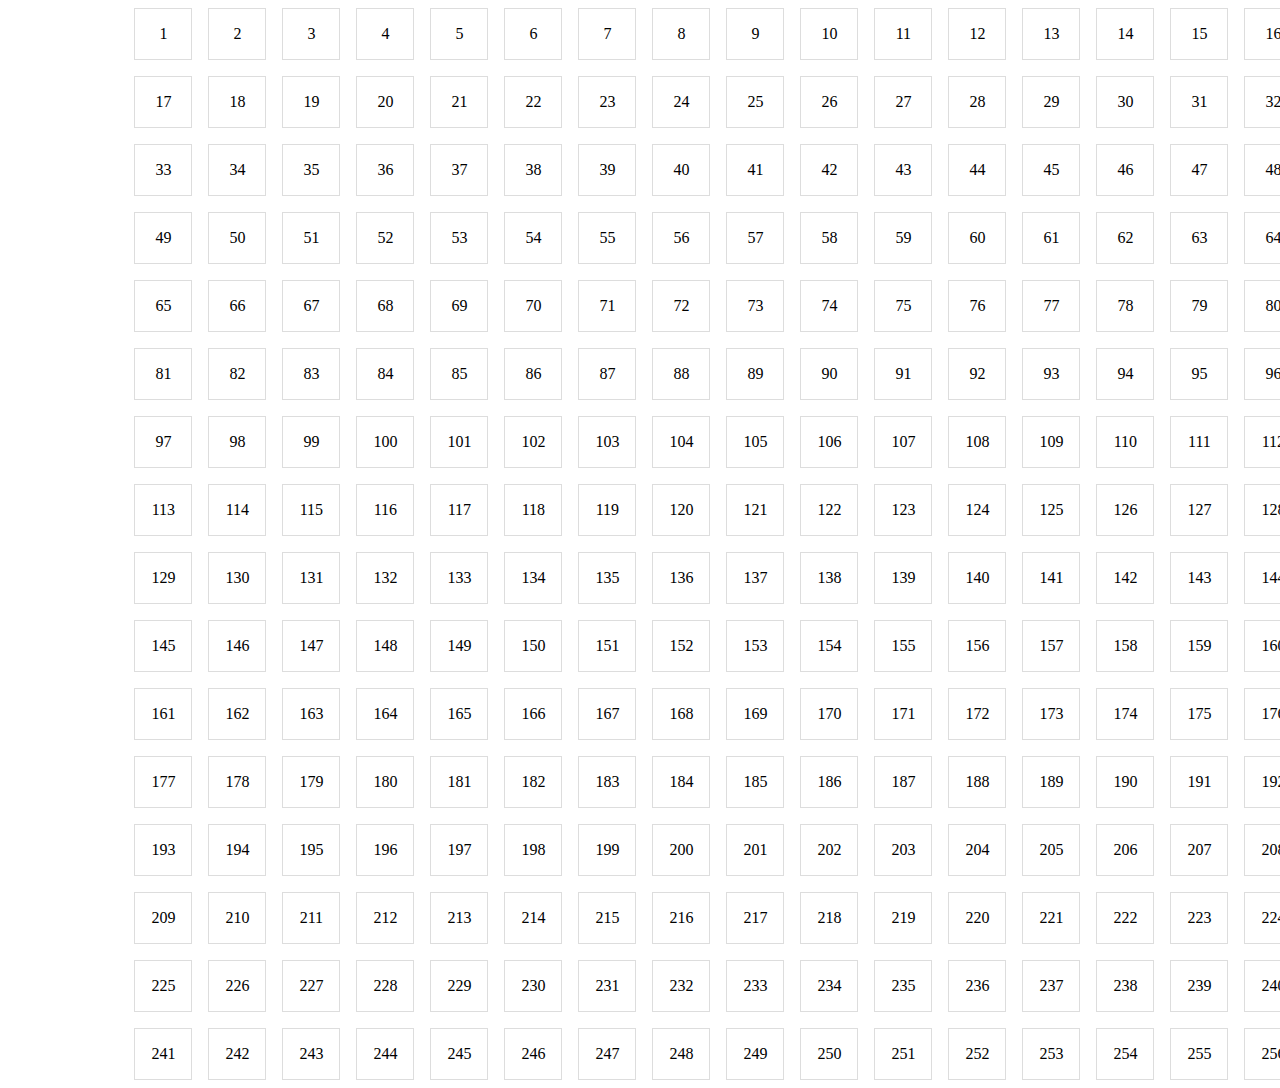
==== sketch.html @ 436df9e2 "update" ====
<!DOCTYPE html>
<html lang="en">
<head>
    <meta charset="UTF-8">
    <meta name="viewport" content="width=device-width, initial-scale=1.0">
    <title>Document</title>
    <link rel="stylesheet" href="sketch.css">
</head>
<body>
    <!-- <div id="div" onmouseover="hoverFunction()" onmouseout="outFunction()">

    </div>

    <script>

        const div = document.getElementById("div")
        function hoverFunction() {
            div.style.background = "black"
        }
        
        function outFunction() {
            div.style.background = "white"
        }
    </script> -->

    <div id="container">
    </div>

    <script>
        const container = document.getElementById("container");

        function makeRows(rows, cols) {
            container.style.setProperty('--grid-rows', rows);
            container.style.setProperty('--grid-cols', cols);
            
            for (c = 0; c < (rows * cols); c++) {
                let cell = document.createElement("div");
                cell.setAttribute("id", "para")
                cell.innerText = (c + 1);
                container.appendChild(cell).className = "grid-item";
            };

           
        };

        makeRows(16, 16);


        
        
        container.addEventListener('mouseover', function(){
            container.style.background = "black";
        })

        container.addEventListener('mouseout', function(){
            container.style.background = "white";
        })
    </script>
</body>
</html>
---- sketch.css ----
:root {
	--grid-cols: 1;
	--grid-rows: 1;
}

#container {
	display: grid;
	grid-gap: 1em;
	grid-template-rows: repeat(var(--grid-rows), 1fr);
	grid-template-columns: repeat(var(--grid-cols), 1fr);
	width: 80%;
	margin: 0 auto;
}

.grid-item {
	padding: 1em;
	border: 1px solid #ddd;
	text-align: center;
}
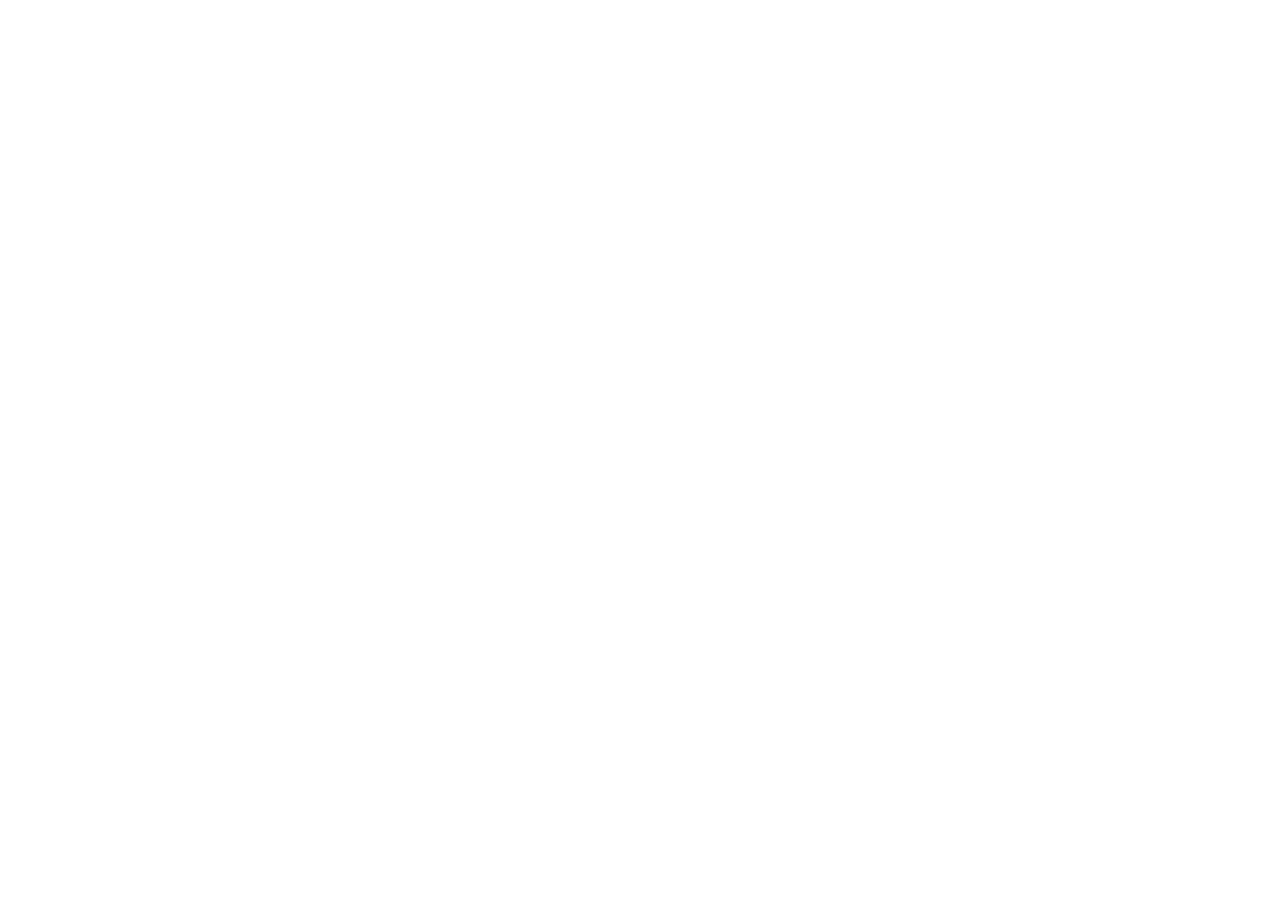
==== commit 81aaaa4f: "update" ====
--- a/sketch.html
+++ b/sketch.html
@@ -47,12 +47,12 @@
 
 
         
-        
-        container.addEventListener('mouseover', function(){
+        const container = document.getElementById("container");
+        container.childNodes.addEventListener('mouseover', function(){
             container.style.background = "black";
         })
 
-        container.addEventListener('mouseout', function(){
+        container.childNodes.addEventListener('mouseout', function(){
             container.style.background = "white";
         })
     </script>
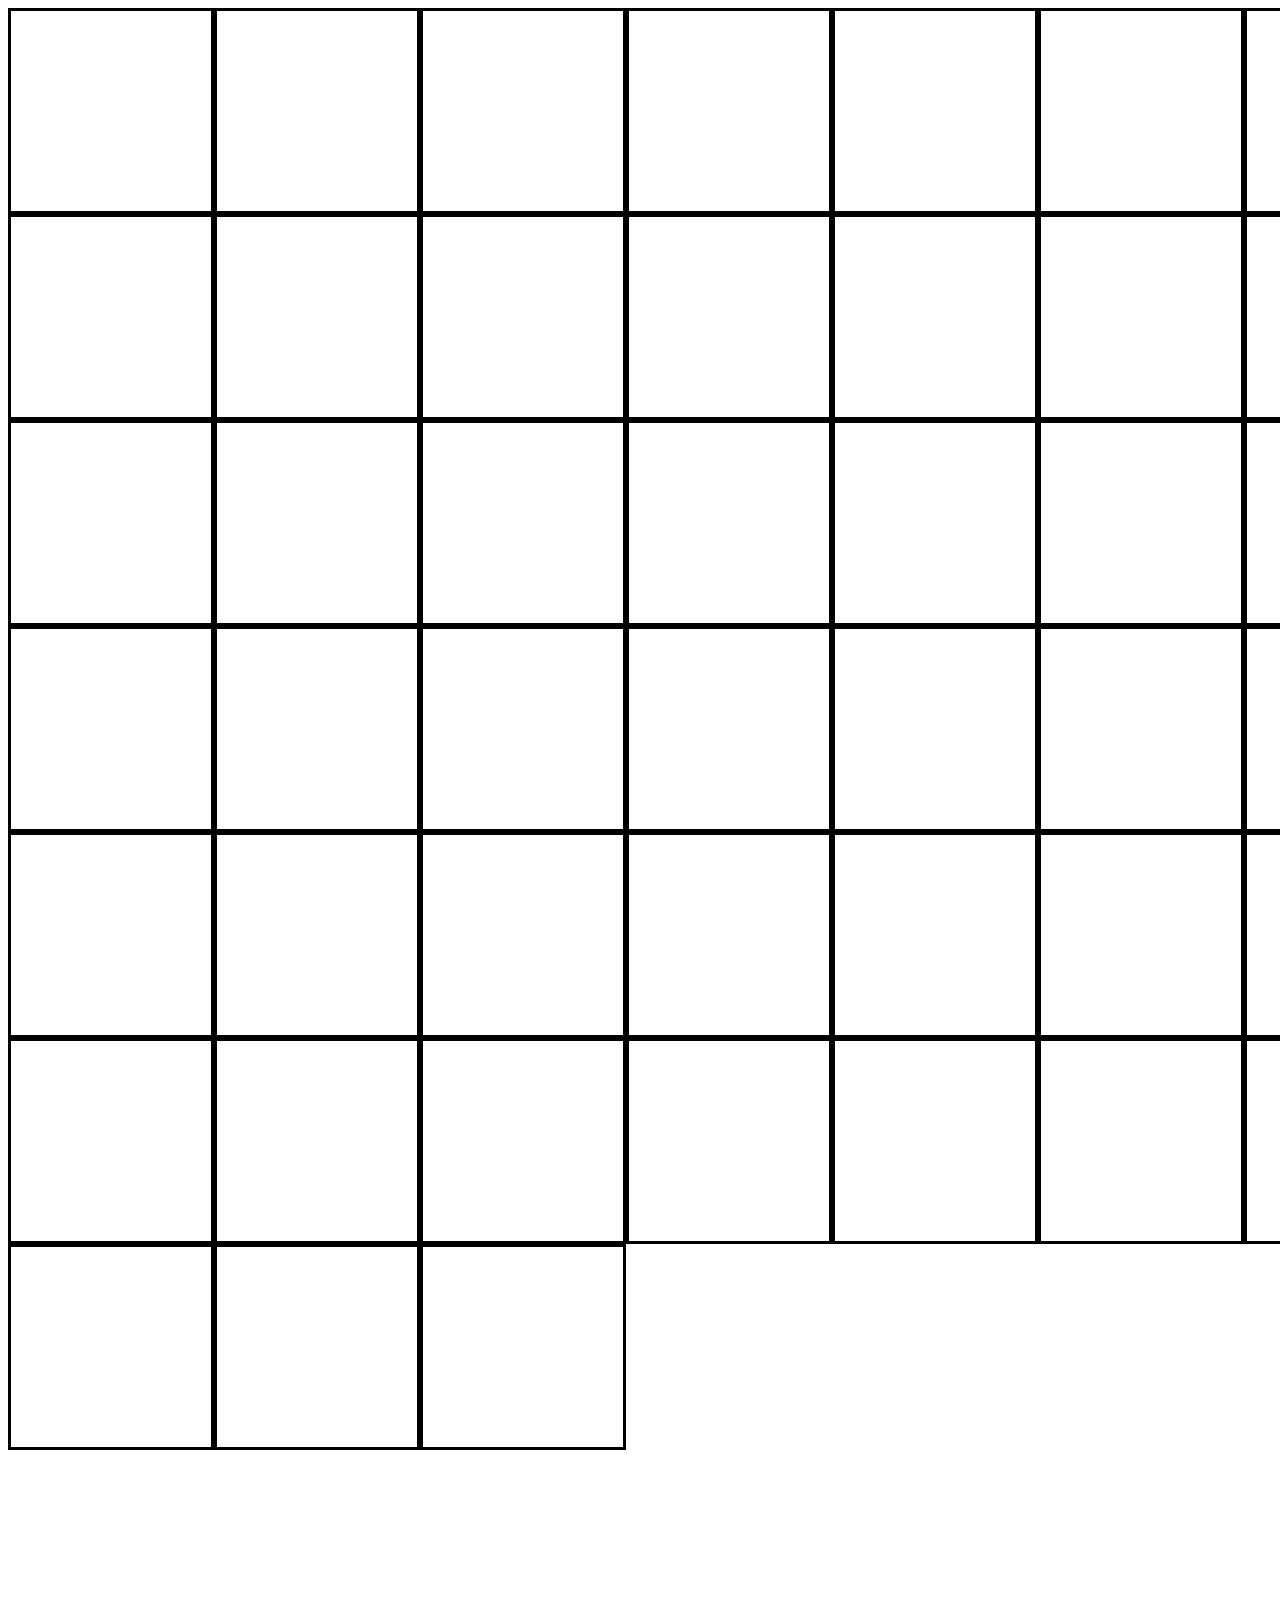
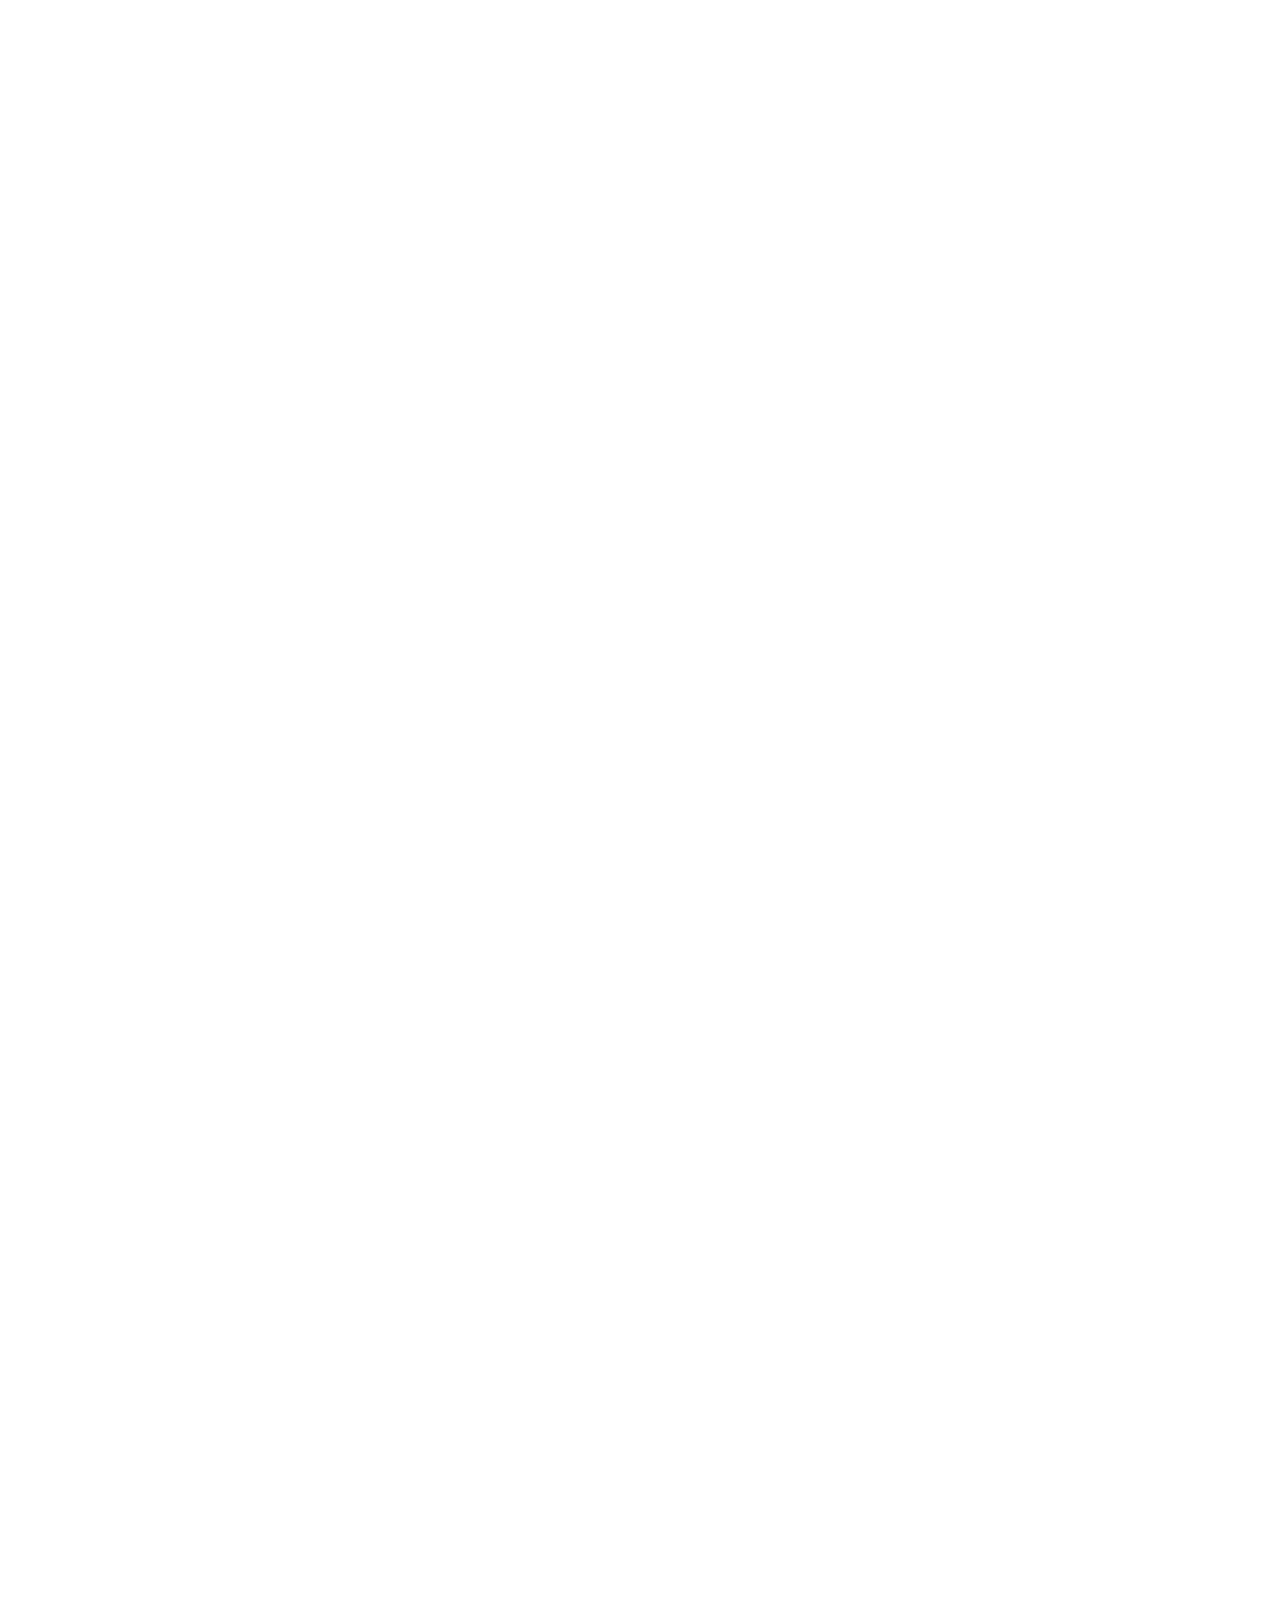
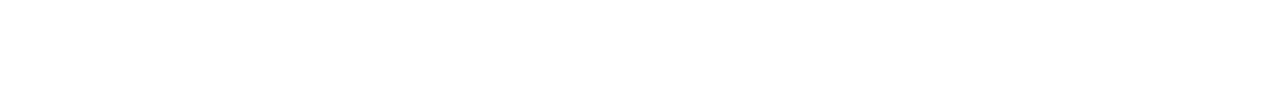
==== commit 2c414b87: "update" ====
--- a/sketch.html
+++ b/sketch.html
@@ -23,38 +23,309 @@
         }
     </script> -->
 
-    <div id="container">
+    <div class="container">
+        <div id="grid">
+
+        </div>
+        <div id="grid">
+
+        </div>
+        <div id="grid">
+
+        </div>
+        <div id="grid">
+
+        </div>
+        <div id="grid">
+
+        </div>
+        <div id="grid">
+
+        </div>
+        <div id="grid">
+
+        </div>
+        <div id="grid">
+
+        </div>
+        <div id="grid">
+
+        </div>
+        <div id="grid">
+
+        </div>
+        <div id="grid">
+
+        </div>
+        <div id="grid">
+
+        </div>
+        <div id="grid">
+
+        </div>
+        <div id="grid">
+
+        </div>
+        <div id="grid">
+
+        </div>
+        <div id="grid">
+
+        </div>
+        <div id="grid">
+
+        </div>
+        <div id="grid">
+
+        </div>
+        <div id="grid">
+
+        </div>
+        <div id="grid">
+
+        </div>
+        <div id="grid">
+
+        </div>
+        <div id="grid">
+
+        </div>
+        <div id="grid">
+
+        </div>
+        <div id="grid">
+
+        </div>
+        <div id="grid">
+
+        </div>
+        <div id="grid">
+
+        </div>
+        <div id="grid">
+
+        </div>
+        <div id="grid">
+
+        </div>
+        <div id="grid">
+
+        </div>
+        <div id="grid">
+
+        </div>
+        <div id="grid">
+
+        </div>
+        <div id="grid">
+
+        </div>
+        <div id="grid">
+
+        </div>
+        <div id="grid">
+
+        </div>
+        <div id="grid">
+
+        </div>
+        <div id="grid">
+
+        </div>
+        <div id="grid">
+
+        </div>
+        <div id="grid">
+
+        </div>
+        <div id="grid">
+
+        </div>
+        <div id="grid">
+
+        </div>
+        <div id="grid">
+
+        </div>
+        <div id="grid">
+
+        </div>
+        <div id="grid">
+
+        </div>
+        <div id="grid">
+
+        </div>
+        <div id="grid">
+
+        </div>
+        <div id="grid">
+
+        </div>
+        <div id="grid">
+
+        </div>
+        <div id="grid">
+
+        </div>
+        <div id="grid">
+
+        </div>
+        <div id="grid">
+
+        </div>
+        <div id="grid">
+
+        </div>
+        <div id="grid">
+
+        </div>
+        <div id="grid">
+
+        </div>
+        <div id="grid">
+
+        </div>
+        <div id="grid">
+
+        </div>
+        <div id="grid">
+
+        </div>
+        <div id="grid">
+
+        </div>
+        <div id="grid">
+
+        </div>
+        <div id="grid">
+
+        </div>
+        <div id="grid">
+
+        </div>
+        <div id="grid">
+
+        </div>
+        <div id="grid">
+
+        </div>
+        <div id="grid">
+
+        </div>
+        <div id="grid">
+
+        </div>
+        <div id="grid">
+
+        </div>
+        <div id="grid">
+
+        </div>
+        <div id="grid">
+
+        </div>
+        <div id="grid">
+
+        </div>
+        <div id="grid">
+
+        </div>
+        <div id="grid">
+
+        </div>
+        <div id="grid">
+
+        </div>
+        <div id="grid">
+
+        </div>
+        <div id="grid">
+
+        </div>
+        <div id="grid">
+
+        </div>
+        <div id="grid">
+
+        </div>
+        <div id="grid">
+
+        </div>
+        <div id="grid">
+
+        </div>
+        <div id="grid">
+
+        </div>
+        <div id="grid">
+
+        </div>
+        <div id="grid">
+
+        </div>
+        <div id="grid">
+
+        </div>
+        <div id="grid">
+
+        </div>
+        <div id="grid">
+
+        </div>
+        <div id="grid">
+
+        </div>
+        <div id="grid">
+
+        </div>
+        <div id="grid">
+
+        </div>
+        <div id="grid">
+
+        </div>
+        <div id="grid">
+
+        </div>
+        <div id="grid">
+
+        </div>
+        <div id="grid">
+
+        </div>
+        <div id="grid">
+
+        </div>
+        <div id="grid">
+
+        </div>
+        <div id="grid">
+
+        </div>
+        <div id="grid">
+
+        </div>
+        <div id="grid">
+
+        </div>
+        <div id="grid">
+
+        </div>
+        <div id="grid">
+
+        </div>
+        <div id="grid">
+
+        </div>
+        <div id="grid">
+
+        </div>
+        
     </div>
 
     <script>
-        const container = document.getElementById("container");
-
-        function makeRows(rows, cols) {
-            container.style.setProperty('--grid-rows', rows);
-            container.style.setProperty('--grid-cols', cols);
-            
-            for (c = 0; c < (rows * cols); c++) {
-                let cell = document.createElement("div");
-                cell.setAttribute("id", "para")
-                cell.innerText = (c + 1);
-                container.appendChild(cell).className = "grid-item";
-            };
-
-           
-        };
-
-        makeRows(16, 16);
-
-
-        
-        const container = document.getElementById("container");
-        container.childNodes.addEventListener('mouseover', function(){
-            container.style.background = "black";
-        })
-
-        container.childNodes.addEventListener('mouseout', function(){
-            container.style.background = "white";
-        })
+       
     </script>
 </body>
 </html>--- a/sketch.css
+++ b/sketch.css
@@ -1,19 +1,11 @@
-:root {
-	--grid-cols: 1;
-	--grid-rows: 1;
+.container {
+	display: grid;
+	grid-template-columns: repeat(16, 1fr);
+	grid-template-rows: repeat(16, 1fr);
 }
 
-#container {
-	display: grid;
-	grid-gap: 1em;
-	grid-template-rows: repeat(var(--grid-rows), 1fr);
-	grid-template-columns: repeat(var(--grid-cols), 1fr);
-	width: 80%;
-	margin: 0 auto;
+#grid {
+	width: 200px;
+	height: 200px;
+	border: 3px solid black;
 }
-
-.grid-item {
-	padding: 1em;
-	border: 1px solid #ddd;
-	text-align: center;
-}
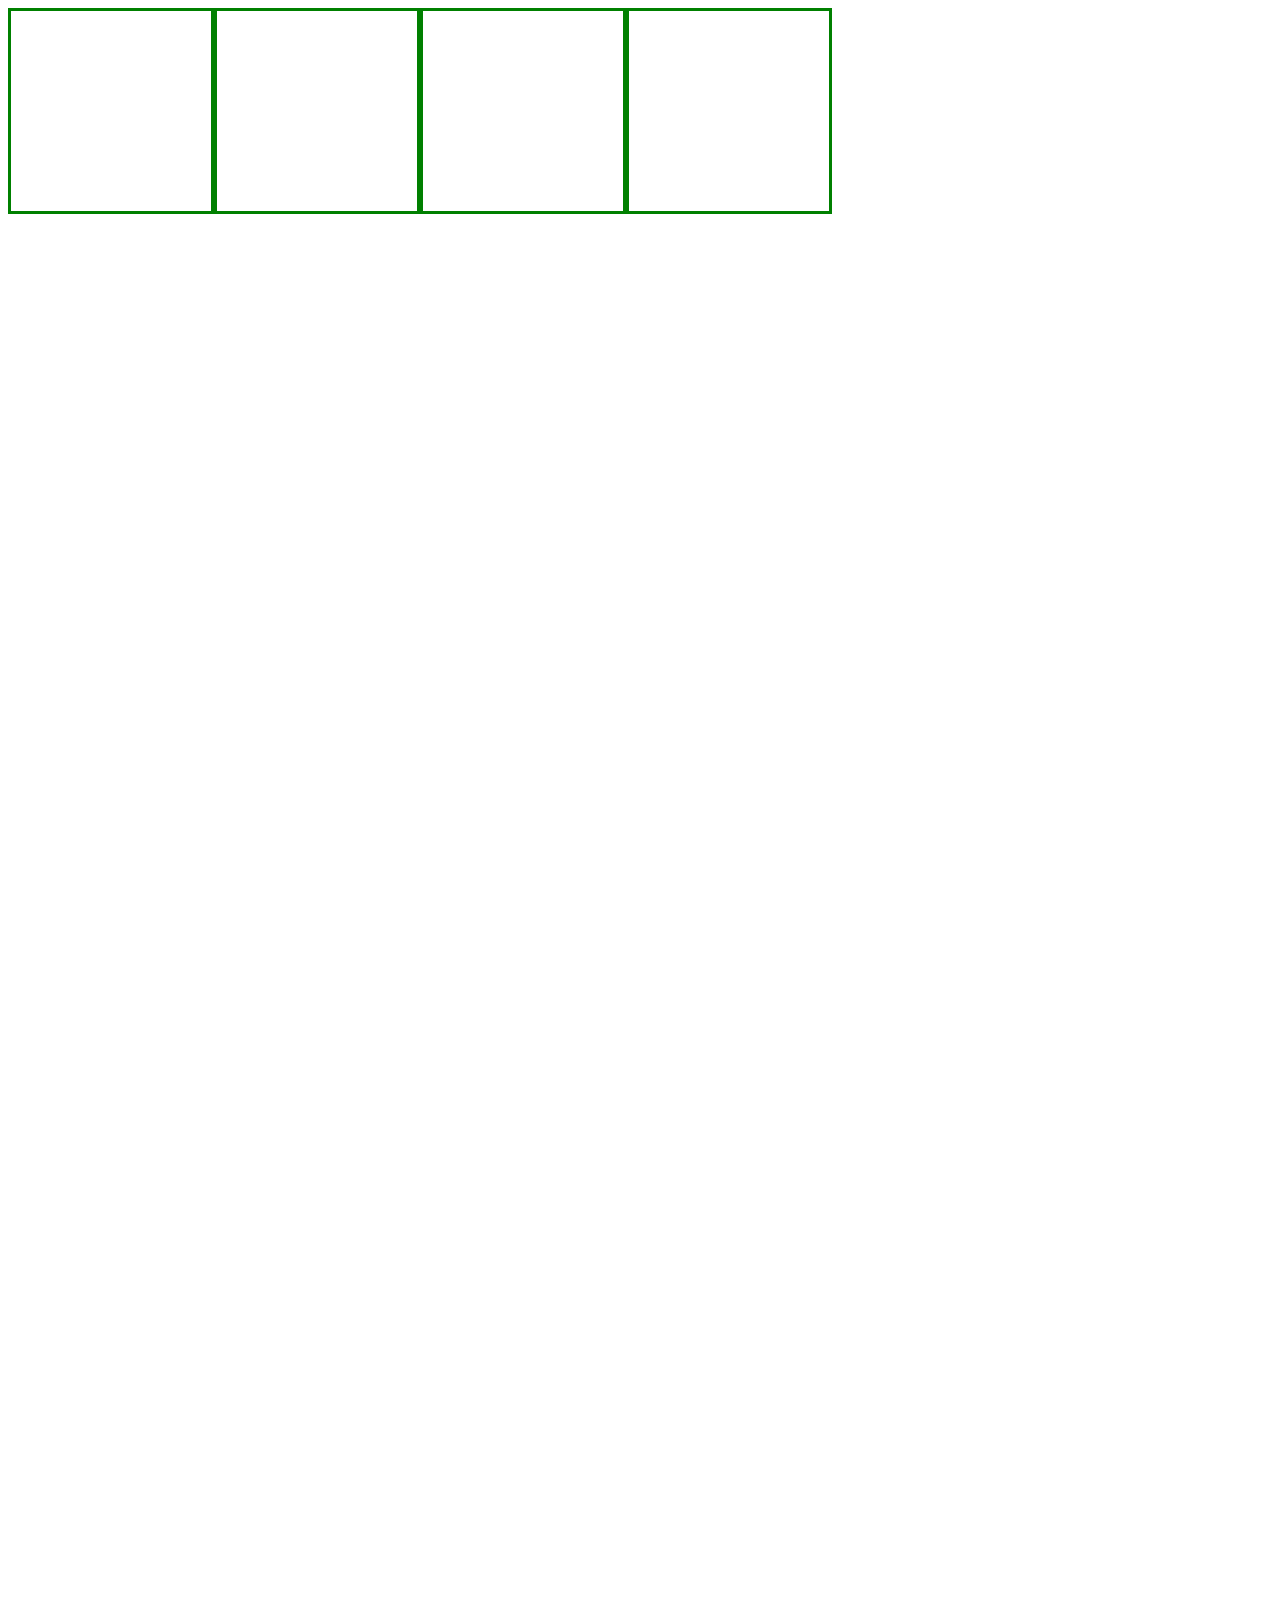
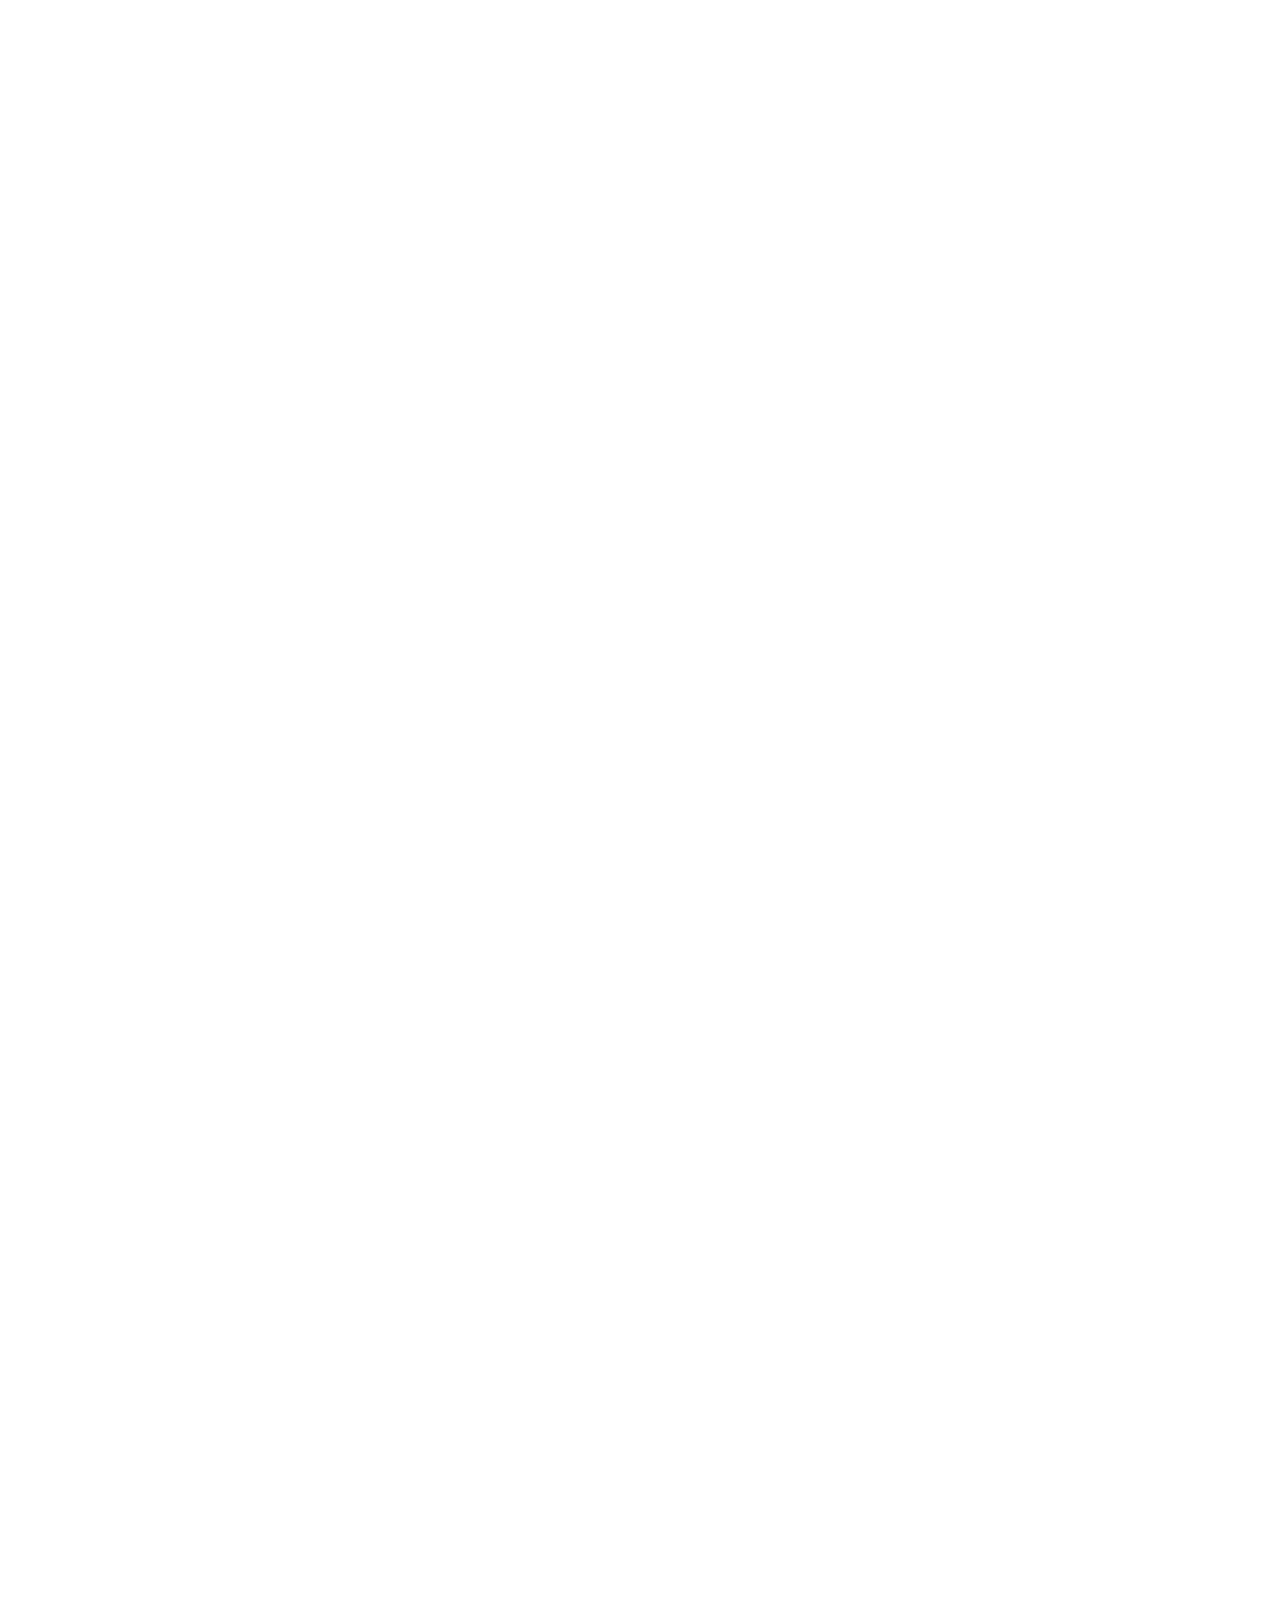
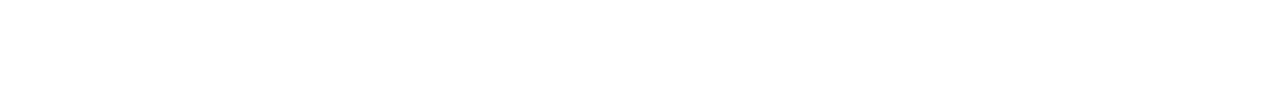
==== commit 2372d157: "update" ====
--- a/sketch.html
+++ b/sketch.html
@@ -24,308 +24,39 @@
     </script> -->
 
     <div class="container">
-        <div id="grid">
+        <div class="divs" onmouseover="hoverFunction()" onmouseout="deleteFunction()">
 
         </div>
-        <div id="grid">
+        <div class="divs" >
 
         </div>
-        <div id="grid">
+        <div class="divs" >
 
         </div>
-        <div id="grid">
+        <div class="divs" >
 
         </div>
-        <div id="grid">
 
-        </div>
-        <div id="grid">
-
-        </div>
-        <div id="grid">
-
-        </div>
-        <div id="grid">
-
-        </div>
-        <div id="grid">
-
-        </div>
-        <div id="grid">
-
-        </div>
-        <div id="grid">
-
-        </div>
-        <div id="grid">
-
-        </div>
-        <div id="grid">
-
-        </div>
-        <div id="grid">
-
-        </div>
-        <div id="grid">
-
-        </div>
-        <div id="grid">
-
-        </div>
-        <div id="grid">
-
-        </div>
-        <div id="grid">
-
-        </div>
-        <div id="grid">
-
-        </div>
-        <div id="grid">
-
-        </div>
-        <div id="grid">
-
-        </div>
-        <div id="grid">
-
-        </div>
-        <div id="grid">
-
-        </div>
-        <div id="grid">
-
-        </div>
-        <div id="grid">
-
-        </div>
-        <div id="grid">
-
-        </div>
-        <div id="grid">
-
-        </div>
-        <div id="grid">
-
-        </div>
-        <div id="grid">
-
-        </div>
-        <div id="grid">
-
-        </div>
-        <div id="grid">
-
-        </div>
-        <div id="grid">
-
-        </div>
-        <div id="grid">
-
-        </div>
-        <div id="grid">
-
-        </div>
-        <div id="grid">
-
-        </div>
-        <div id="grid">
-
-        </div>
-        <div id="grid">
-
-        </div>
-        <div id="grid">
-
-        </div>
-        <div id="grid">
-
-        </div>
-        <div id="grid">
-
-        </div>
-        <div id="grid">
-
-        </div>
-        <div id="grid">
-
-        </div>
-        <div id="grid">
-
-        </div>
-        <div id="grid">
-
-        </div>
-        <div id="grid">
-
-        </div>
-        <div id="grid">
-
-        </div>
-        <div id="grid">
-
-        </div>
-        <div id="grid">
-
-        </div>
-        <div id="grid">
-
-        </div>
-        <div id="grid">
-
-        </div>
-        <div id="grid">
-
-        </div>
-        <div id="grid">
-
-        </div>
-        <div id="grid">
-
-        </div>
-        <div id="grid">
-
-        </div>
-        <div id="grid">
-
-        </div>
-        <div id="grid">
-
-        </div>
-        <div id="grid">
-
-        </div>
-        <div id="grid">
-
-        </div>
-        <div id="grid">
-
-        </div>
-        <div id="grid">
-
-        </div>
-        <div id="grid">
-
-        </div>
-        <div id="grid">
-
-        </div>
-        <div id="grid">
-
-        </div>
-        <div id="grid">
-
-        </div>
-        <div id="grid">
-
-        </div>
-        <div id="grid">
-
-        </div>
-        <div id="grid">
-
-        </div>
-        <div id="grid">
-
-        </div>
-        <div id="grid">
-
-        </div>
-        <div id="grid">
-
-        </div>
-        <div id="grid">
-
-        </div>
-        <div id="grid">
-
-        </div>
-        <div id="grid">
-
-        </div>
-        <div id="grid">
-
-        </div>
-        <div id="grid">
-
-        </div>
-        <div id="grid">
-
-        </div>
-        <div id="grid">
-
-        </div>
-        <div id="grid">
-
-        </div>
-        <div id="grid">
-
-        </div>
-        <div id="grid">
-
-        </div>
-        <div id="grid">
-
-        </div>
-        <div id="grid">
-
-        </div>
-        <div id="grid">
-
-        </div>
-        <div id="grid">
-
-        </div>
-        <div id="grid">
-
-        </div>
-        <div id="grid">
-
-        </div>
-        <div id="grid">
-
-        </div>
-        <div id="grid">
-
-        </div>
-        <div id="grid">
-
-        </div>
-        <div id="grid">
-
-        </div>
-        <div id="grid">
-
-        </div>
-        <div id="grid">
-
-        </div>
-        <div id="grid">
-
-        </div>
-        <div id="grid">
-
-        </div>
-        <div id="grid">
-
-        </div>
-        <div id="grid">
-
-        </div>
-        <div id="grid">
-
-        </div>
-        <div id="grid">
-
-        </div>
-        <div id="grid">
-
-        </div>
-        
     </div>
 
     <script>
-       
+
+            function hoverFunction() {
+                var x = document.querySelectorAll(".divs");
+                var i;
+                for (i = 0; i < x.length; i++) {
+                    x[i].style.backgroundColor = "black";
+                }
+            }
+
+            function deleteFunction() {
+                var x = document.querySelectorAll(".divs");
+                var i;
+                for (i = 0; i < x.length; i++) {
+                    x[i].style.backgroundColor = "white";
+                }
+            }
+
     </script>
 </body>
 </html>--- a/sketch.css
+++ b/sketch.css
@@ -4,8 +4,8 @@
 	grid-template-rows: repeat(16, 1fr);
 }
 
-#grid {
+.divs {
 	width: 200px;
 	height: 200px;
-	border: 3px solid black;
+	border: 3px solid green;
 }
